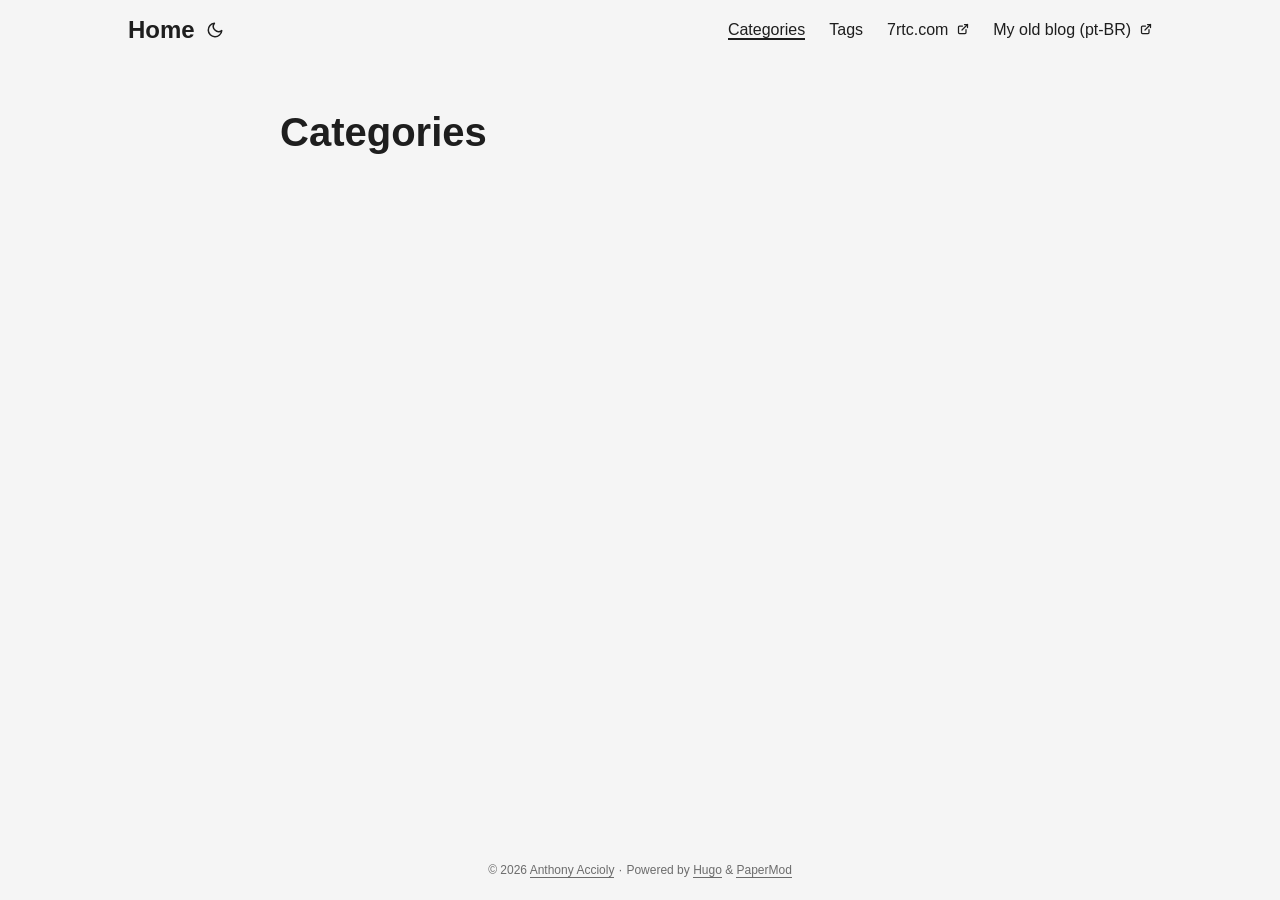
==== categories/index.html @ 90f8fe7a "deploy: 8d24cec9a6884695bc59371af4d9041fcdab61ea" ====
<!doctype html><html lang=en dir=auto data-theme=auto><head><meta charset=utf-8><meta http-equiv=X-UA-Compatible content="IE=edge"><meta name=viewport content="width=device-width,initial-scale=1,shrink-to-fit=no"><meta name=robots content="index, follow"><title>Categories | Anthony Accioly</title><meta name=keywords content><meta name=description content="My Blog"><meta name=author content="Anthony Accioly"><link rel=canonical href=https://accioly.dev/categories/><link crossorigin=anonymous href=/assets/css/stylesheet.a137d851569e928e69f4c7ee57c5cbf9d249c8b0bfe14a60709edb5da59222af.css integrity="sha256-oTfYUVaeko5p9MfuV8XL+dJJyLC/4UpgcJ7bXaWSIq8=" rel="preload stylesheet" as=style><link rel=icon href=https://accioly.dev/favicon.ico><link rel=icon type=image/png sizes=16x16 href=https://accioly.dev/favicon-16x16.png><link rel=icon type=image/png sizes=32x32 href=https://accioly.dev/favicon-32x32.png><link rel=apple-touch-icon href=https://accioly.dev/apple-touch-icon.png><link rel=mask-icon href=https://accioly.dev/safari-pinned-tab.svg><meta name=theme-color content="#2e2e33"><meta name=msapplication-TileColor content="#2e2e33"><link rel=alternate type=application/rss+xml href=https://accioly.dev/categories/index.xml title=rss><link rel=alternate hreflang=en href=https://accioly.dev/categories/><noscript><style>#theme-toggle,.top-link{display:none}</style><style>@media(prefers-color-scheme:dark){:root{--theme:rgb(29, 30, 32);--entry:rgb(46, 46, 51);--primary:rgb(218, 218, 219);--secondary:rgb(155, 156, 157);--tertiary:rgb(65, 66, 68);--content:rgb(196, 196, 197);--code-block-bg:rgb(46, 46, 51);--code-bg:rgb(55, 56, 62);--border:rgb(51, 51, 51);color-scheme:dark}.list{background:var(--theme)}.toc{background:var(--entry)}}</style></noscript><script>localStorage.getItem("pref-theme")==="dark"?document.querySelector("html").dataset.theme="dark":localStorage.getItem("pref-theme")==="light"?document.querySelector("html").dataset.theme="light":window.matchMedia("(prefers-color-scheme: dark)").matches?document.querySelector("html").dataset.theme="dark":document.querySelector("html").dataset.theme="light"</script><script async src="https://www.googletagmanager.com/gtag/js?id=G-XJ49WZ8741"></script><script>var doNotTrack=!1,dnt=navigator.doNotTrack||window.doNotTrack||navigator.msDoNotTrack,doNotTrack=dnt=="1"||dnt=="yes";if(!doNotTrack){window.dataLayer=window.dataLayer||[];function gtag(){dataLayer.push(arguments)}gtag("js",new Date),gtag("config","G-XJ49WZ8741")}</script><meta property="og:url" content="https://accioly.dev/categories/"><meta property="og:site_name" content="Anthony Accioly"><meta property="og:title" content="Categories"><meta property="og:description" content="My Blog"><meta property="og:locale" content="en"><meta property="og:type" content="website"><meta name=twitter:card content="summary"><meta name=twitter:title content="Categories"><meta name=twitter:description content="My Blog"></head><body class=list id=top><header class=header><nav class=nav><div class=logo><a href=https://accioly.dev/ accesskey=h title="Home (Alt + H)">Home</a><div class=logo-switches><button id=theme-toggle class=theme-toggle accesskey=t title="(Alt + T)" aria-label="Toggle theme">
<svg class="moon" width="24" height="18" viewBox="0 0 24 24" fill="none" stroke="currentColor" stroke-width="2" stroke-linecap="round" stroke-linejoin="round"><path d="M21 12.79A9 9 0 1111.21 3 7 7 0 0021 12.79z"/></svg>
<svg class="sun" width="24" height="18" viewBox="0 0 24 24" fill="none" stroke="currentColor" stroke-width="2" stroke-linecap="round" stroke-linejoin="round"><circle cx="12" cy="12" r="5"/><line x1="12" y1="1" x2="12" y2="3"/><line x1="12" y1="21" x2="12" y2="23"/><line x1="4.22" y1="4.22" x2="5.64" y2="5.64"/><line x1="18.36" y1="18.36" x2="19.78" y2="19.78"/><line x1="1" y1="12" x2="3" y2="12"/><line x1="21" y1="12" x2="23" y2="12"/><line x1="4.22" y1="19.78" x2="5.64" y2="18.36"/><line x1="18.36" y1="5.64" x2="19.78" y2="4.22"/></svg></button></div></div><ul id=menu class=menu><li><a href=https://accioly.dev/categories/ title=Categories><span class=active>Categories</span></a></li><li><a href=https://accioly.dev/tags/ title=Tags><span>Tags</span></a></li><li><a href=https://7rtc.com title=7rtc.com><span>7rtc.com</span>&nbsp;
<svg fill="none" shape-rendering="geometricPrecision" stroke="currentColor" stroke-linecap="round" stroke-linejoin="round" stroke-width="2.5" viewBox="0 0 24 24" height="12" width="12"><path d="M18 13v6a2 2 0 01-2 2H5a2 2 0 01-2-2V8a2 2 0 012-2h6"/><path d="M15 3h6v6"/><path d="M10 14 21 3"/></svg></a></li><li><a href=https://a.accioly.7rtc.com title="My old blog (pt-BR)"><span>My old blog (pt-BR)</span>&nbsp;
<svg fill="none" shape-rendering="geometricPrecision" stroke="currentColor" stroke-linecap="round" stroke-linejoin="round" stroke-width="2.5" viewBox="0 0 24 24" height="12" width="12"><path d="M18 13v6a2 2 0 01-2 2H5a2 2 0 01-2-2V8a2 2 0 012-2h6"/><path d="M15 3h6v6"/><path d="M10 14 21 3"/></svg></a></li></ul></nav></header><main class=main><header class=page-header><h1>Categories</h1></header><ul class=terms-tags></ul></main><footer class=footer><span>&copy; 2026 <a href=https://accioly.dev/>Anthony Accioly</a></span> ·
<span>Powered by
<a href=https://gohugo.io/ rel="noopener noreferrer" target=_blank>Hugo</a> &
<a href=https://github.com/adityatelange/hugo-PaperMod/ rel=noopener target=_blank>PaperMod</a></span></footer><a href=#top aria-label="go to top" title="Go to Top (Alt + G)" class=top-link id=top-link accesskey=g><svg viewBox="0 0 24 24" fill="none" stroke="currentColor" stroke-width="2" stroke-linecap="round" stroke-linejoin="round" class="feather feather-chevrons-up"><polyline points="17 11 12 6 7 11"/><polyline points="17 18 12 13 7 18"/></svg>
</a><script>let menu=document.getElementById("menu");if(menu){const e=localStorage.getItem("menu-scroll-position");e&&(menu.scrollLeft=parseInt(e,10)),menu.onscroll=function(){localStorage.setItem("menu-scroll-position",menu.scrollLeft)}}document.querySelectorAll('a[href^="#"]').forEach(e=>{e.addEventListener("click",function(e){e.preventDefault();var t=this.getAttribute("href").substr(1);window.matchMedia("(prefers-reduced-motion: reduce)").matches?document.querySelector(`[id='${decodeURIComponent(t)}']`).scrollIntoView():document.querySelector(`[id='${decodeURIComponent(t)}']`).scrollIntoView({behavior:"smooth"}),t==="top"?history.replaceState(null,null," "):history.pushState(null,null,`#${t}`)})})</script><script>var mybutton=document.getElementById("top-link");window.onscroll=function(){document.body.scrollTop>800||document.documentElement.scrollTop>800?(mybutton.style.visibility="visible",mybutton.style.opacity="1"):(mybutton.style.visibility="hidden",mybutton.style.opacity="0")}</script><script>document.getElementById("theme-toggle").addEventListener("click",()=>{const e=document.querySelector("html");e.dataset.theme==="dark"?(e.dataset.theme="light",localStorage.setItem("pref-theme","light")):(e.dataset.theme="dark",localStorage.setItem("pref-theme","dark"))})</script></body></html>
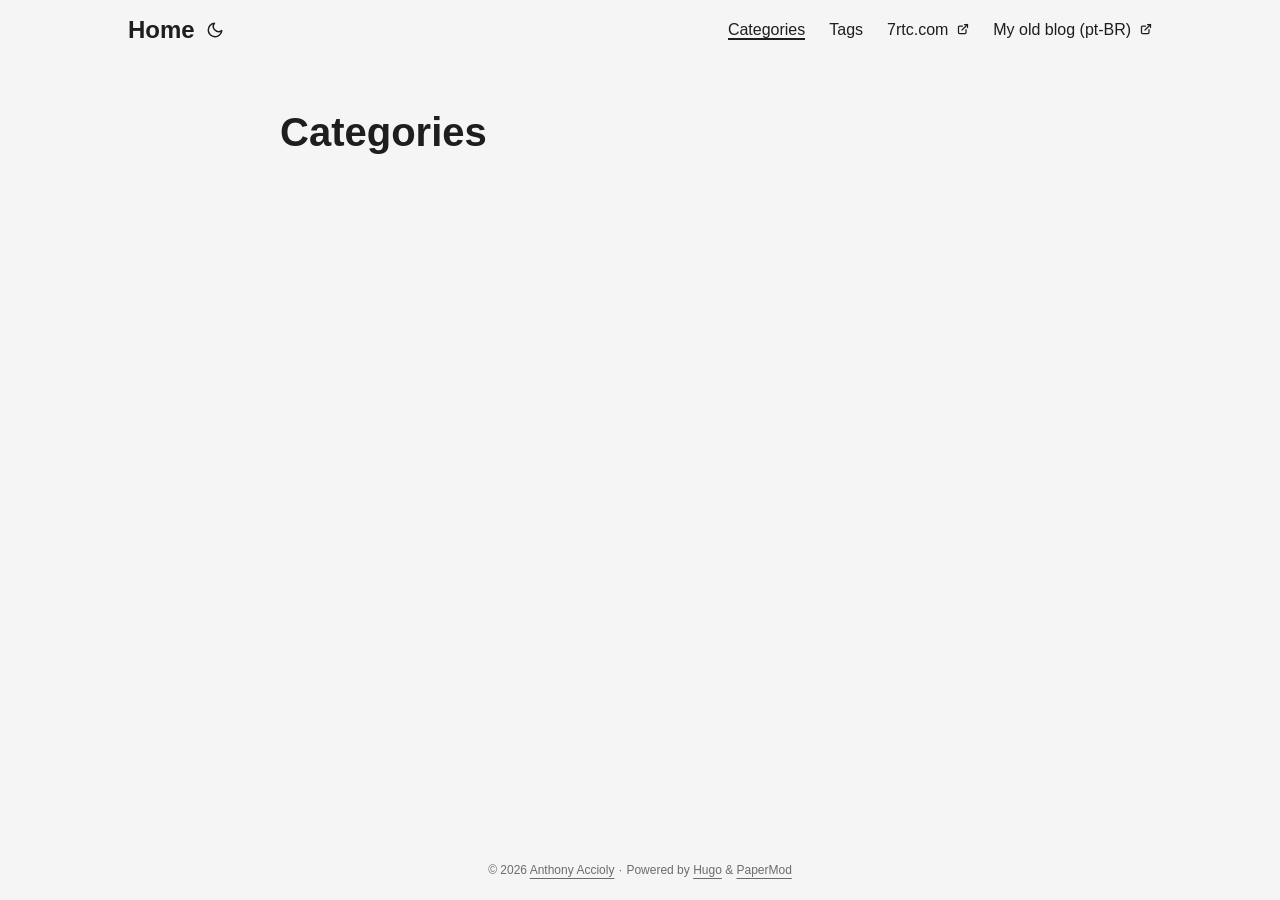
==== commit 4f295c36: "deploy: ccd7ebb529f3ea6f8dea016985a141b8d4713090" ====
--- a/categories/index.html
+++ b/categories/index.html
@@ -1,9 +1,9 @@
-<!doctype html><html lang=en dir=auto data-theme=auto><head><meta charset=utf-8><meta http-equiv=X-UA-Compatible content="IE=edge"><meta name=viewport content="width=device-width,initial-scale=1,shrink-to-fit=no"><meta name=robots content="index, follow"><title>Categories | Anthony Accioly</title><meta name=keywords content><meta name=description content="My Blog"><meta name=author content="Anthony Accioly"><link rel=canonical href=https://accioly.dev/categories/><link crossorigin=anonymous href=/assets/css/stylesheet.a137d851569e928e69f4c7ee57c5cbf9d249c8b0bfe14a60709edb5da59222af.css integrity="sha256-oTfYUVaeko5p9MfuV8XL+dJJyLC/4UpgcJ7bXaWSIq8=" rel="preload stylesheet" as=style><link rel=icon href=https://accioly.dev/favicon.ico><link rel=icon type=image/png sizes=16x16 href=https://accioly.dev/favicon-16x16.png><link rel=icon type=image/png sizes=32x32 href=https://accioly.dev/favicon-32x32.png><link rel=apple-touch-icon href=https://accioly.dev/apple-touch-icon.png><link rel=mask-icon href=https://accioly.dev/safari-pinned-tab.svg><meta name=theme-color content="#2e2e33"><meta name=msapplication-TileColor content="#2e2e33"><link rel=alternate type=application/rss+xml href=https://accioly.dev/categories/index.xml title=rss><link rel=alternate hreflang=en href=https://accioly.dev/categories/><noscript><style>#theme-toggle,.top-link{display:none}</style><style>@media(prefers-color-scheme:dark){:root{--theme:rgb(29, 30, 32);--entry:rgb(46, 46, 51);--primary:rgb(218, 218, 219);--secondary:rgb(155, 156, 157);--tertiary:rgb(65, 66, 68);--content:rgb(196, 196, 197);--code-block-bg:rgb(46, 46, 51);--code-bg:rgb(55, 56, 62);--border:rgb(51, 51, 51);color-scheme:dark}.list{background:var(--theme)}.toc{background:var(--entry)}}</style></noscript><script>localStorage.getItem("pref-theme")==="dark"?document.querySelector("html").dataset.theme="dark":localStorage.getItem("pref-theme")==="light"?document.querySelector("html").dataset.theme="light":window.matchMedia("(prefers-color-scheme: dark)").matches?document.querySelector("html").dataset.theme="dark":document.querySelector("html").dataset.theme="light"</script><script async src="https://www.googletagmanager.com/gtag/js?id=G-XJ49WZ8741"></script><script>var doNotTrack=!1,dnt=navigator.doNotTrack||window.doNotTrack||navigator.msDoNotTrack,doNotTrack=dnt=="1"||dnt=="yes";if(!doNotTrack){window.dataLayer=window.dataLayer||[];function gtag(){dataLayer.push(arguments)}gtag("js",new Date),gtag("config","G-XJ49WZ8741")}</script><meta property="og:url" content="https://accioly.dev/categories/"><meta property="og:site_name" content="Anthony Accioly"><meta property="og:title" content="Categories"><meta property="og:description" content="My Blog"><meta property="og:locale" content="en"><meta property="og:type" content="website"><meta name=twitter:card content="summary"><meta name=twitter:title content="Categories"><meta name=twitter:description content="My Blog"></head><body class=list id=top><header class=header><nav class=nav><div class=logo><a href=https://accioly.dev/ accesskey=h title="Home (Alt + H)">Home</a><div class=logo-switches><button id=theme-toggle class=theme-toggle accesskey=t title="(Alt + T)" aria-label="Toggle theme">
+<!doctype html><html lang=en dir=auto data-theme=auto><head><meta charset=utf-8><meta http-equiv=X-UA-Compatible content="IE=edge"><meta name=viewport content="width=device-width,initial-scale=1,shrink-to-fit=no"><meta name=robots content="index, follow"><title>Categories | Anthony Accioly</title><meta name=keywords content><meta name=description content="My Blog"><meta name=author content="Anthony Accioly"><link rel=canonical href=https://accioly.dev/categories/><link crossorigin=anonymous href=/assets/css/stylesheet.0e9ba67070af9c0533f13670af03b1386e6031abd681ce072f9c31950c4023d9.css integrity="sha256-DpumcHCvnAUz8TZwrwOxOG5gMavWgc4HL5wxlQxAI9k=" rel="preload stylesheet" as=style><link rel=icon href=https://accioly.dev/favicon.ico><link rel=icon type=image/png sizes=16x16 href=https://accioly.dev/favicon-16x16.png><link rel=icon type=image/png sizes=32x32 href=https://accioly.dev/favicon-32x32.png><link rel=apple-touch-icon href=https://accioly.dev/apple-touch-icon.png><link rel=mask-icon href=https://accioly.dev/safari-pinned-tab.svg><meta name=theme-color content="#2e2e33"><meta name=msapplication-TileColor content="#2e2e33"><link rel=alternate type=application/rss+xml href=https://accioly.dev/categories/index.xml title=rss><link rel=alternate hreflang=en href=https://accioly.dev/categories/><noscript><style>#theme-toggle,.top-link{display:none}</style><style>@media(prefers-color-scheme:dark){:root{--theme:rgb(29, 30, 32);--entry:rgb(46, 46, 51);--primary:rgb(218, 218, 219);--secondary:rgb(155, 156, 157);--tertiary:rgb(65, 66, 68);--content:rgb(196, 196, 197);--code-block-bg:rgb(46, 46, 51);--code-bg:rgb(55, 56, 62);--border:rgb(51, 51, 51);color-scheme:dark}.list{background:var(--theme)}.toc{background:var(--entry)}}</style></noscript><script>localStorage.getItem("pref-theme")==="dark"?document.querySelector("html").dataset.theme="dark":localStorage.getItem("pref-theme")==="light"?document.querySelector("html").dataset.theme="light":window.matchMedia("(prefers-color-scheme: dark)").matches?document.querySelector("html").dataset.theme="dark":document.querySelector("html").dataset.theme="light"</script><script async src="https://www.googletagmanager.com/gtag/js?id=G-XJ49WZ8741"></script><script>var doNotTrack=!1,dnt=navigator.doNotTrack||window.doNotTrack||navigator.msDoNotTrack,doNotTrack=dnt=="1"||dnt=="yes";if(!doNotTrack){window.dataLayer=window.dataLayer||[];function gtag(){dataLayer.push(arguments)}gtag("js",new Date),gtag("config","G-XJ49WZ8741")}</script><meta property="og:url" content="https://accioly.dev/categories/"><meta property="og:site_name" content="Anthony Accioly"><meta property="og:title" content="Categories"><meta property="og:description" content="My Blog"><meta property="og:locale" content="en"><meta property="og:type" content="website"><meta name=twitter:card content="summary"><meta name=twitter:title content="Categories"><meta name=twitter:description content="My Blog"></head><body class=list id=top><header class=header><nav class=header-nav><div class=logo><a href=https://accioly.dev/ accesskey=h title="Home (Alt + H)">Home</a><div class=logo-switches><button id=theme-toggle class=theme-toggle accesskey=t title="(Alt + T)" aria-label="Toggle theme">
 <svg class="moon" width="24" height="18" viewBox="0 0 24 24" fill="none" stroke="currentColor" stroke-width="2" stroke-linecap="round" stroke-linejoin="round"><path d="M21 12.79A9 9 0 1111.21 3 7 7 0 0021 12.79z"/></svg>
 <svg class="sun" width="24" height="18" viewBox="0 0 24 24" fill="none" stroke="currentColor" stroke-width="2" stroke-linecap="round" stroke-linejoin="round"><circle cx="12" cy="12" r="5"/><line x1="12" y1="1" x2="12" y2="3"/><line x1="12" y1="21" x2="12" y2="23"/><line x1="4.22" y1="4.22" x2="5.64" y2="5.64"/><line x1="18.36" y1="18.36" x2="19.78" y2="19.78"/><line x1="1" y1="12" x2="3" y2="12"/><line x1="21" y1="12" x2="23" y2="12"/><line x1="4.22" y1="19.78" x2="5.64" y2="18.36"/><line x1="18.36" y1="5.64" x2="19.78" y2="4.22"/></svg></button></div></div><ul id=menu class=menu><li><a href=https://accioly.dev/categories/ title=Categories><span class=active>Categories</span></a></li><li><a href=https://accioly.dev/tags/ title=Tags><span>Tags</span></a></li><li><a href=https://7rtc.com title=7rtc.com><span>7rtc.com</span>&nbsp;
 <svg fill="none" shape-rendering="geometricPrecision" stroke="currentColor" stroke-linecap="round" stroke-linejoin="round" stroke-width="2.5" viewBox="0 0 24 24" height="12" width="12"><path d="M18 13v6a2 2 0 01-2 2H5a2 2 0 01-2-2V8a2 2 0 012-2h6"/><path d="M15 3h6v6"/><path d="M10 14 21 3"/></svg></a></li><li><a href=https://a.accioly.7rtc.com title="My old blog (pt-BR)"><span>My old blog (pt-BR)</span>&nbsp;
 <svg fill="none" shape-rendering="geometricPrecision" stroke="currentColor" stroke-linecap="round" stroke-linejoin="round" stroke-width="2.5" viewBox="0 0 24 24" height="12" width="12"><path d="M18 13v6a2 2 0 01-2 2H5a2 2 0 01-2-2V8a2 2 0 012-2h6"/><path d="M15 3h6v6"/><path d="M10 14 21 3"/></svg></a></li></ul></nav></header><main class=main><header class=page-header><h1>Categories</h1></header><ul class=terms-tags></ul></main><footer class=footer><span>&copy; 2026 <a href=https://accioly.dev/>Anthony Accioly</a></span> ·
 <span>Powered by
 <a href=https://gohugo.io/ rel="noopener noreferrer" target=_blank>Hugo</a> &
-<a href=https://github.com/adityatelange/hugo-PaperMod/ rel=noopener target=_blank>PaperMod</a></span></footer><a href=#top aria-label="go to top" title="Go to Top (Alt + G)" class=top-link id=top-link accesskey=g><svg viewBox="0 0 24 24" fill="none" stroke="currentColor" stroke-width="2" stroke-linecap="round" stroke-linejoin="round" class="feather feather-chevrons-up"><polyline points="17 11 12 6 7 11"/><polyline points="17 18 12 13 7 18"/></svg>
-</a><script>let menu=document.getElementById("menu");if(menu){const e=localStorage.getItem("menu-scroll-position");e&&(menu.scrollLeft=parseInt(e,10)),menu.onscroll=function(){localStorage.setItem("menu-scroll-position",menu.scrollLeft)}}document.querySelectorAll('a[href^="#"]').forEach(e=>{e.addEventListener("click",function(e){e.preventDefault();var t=this.getAttribute("href").substr(1);window.matchMedia("(prefers-reduced-motion: reduce)").matches?document.querySelector(`[id='${decodeURIComponent(t)}']`).scrollIntoView():document.querySelector(`[id='${decodeURIComponent(t)}']`).scrollIntoView({behavior:"smooth"}),t==="top"?history.replaceState(null,null," "):history.pushState(null,null,`#${t}`)})})</script><script>var mybutton=document.getElementById("top-link");window.onscroll=function(){document.body.scrollTop>800||document.documentElement.scrollTop>800?(mybutton.style.visibility="visible",mybutton.style.opacity="1"):(mybutton.style.visibility="hidden",mybutton.style.opacity="0")}</script><script>document.getElementById("theme-toggle").addEventListener("click",()=>{const e=document.querySelector("html");e.dataset.theme==="dark"?(e.dataset.theme="light",localStorage.setItem("pref-theme","light")):(e.dataset.theme="dark",localStorage.setItem("pref-theme","dark"))})</script></body></html>+<a href=https://github.com/adityatelange/hugo-PaperMod/ rel=noopener target=_blank>PaperMod</a></span></footer><a href=#top id=top-link class="top-link hidden" aria-label="go to top" title="Go to Top (Alt + G)" accesskey=g><svg viewBox="0 0 24 24" fill="none" stroke="currentColor" stroke-width="2" stroke-linecap="round" stroke-linejoin="round" class="feather feather-chevrons-up"><polyline points="17 11 12 6 7 11"/><polyline points="17 18 12 13 7 18"/></svg>
+</a><script>let menu=document.getElementById("menu");if(menu){const e=localStorage.getItem("menu-scroll-position");e&&(menu.scrollLeft=parseInt(e,10)),menu.onscroll=function(){localStorage.setItem("menu-scroll-position",menu.scrollLeft)}}document.querySelectorAll('a[href^="#"]').forEach(e=>{e.addEventListener("click",function(e){e.preventDefault();var t=this.getAttribute("href").substr(1);window.matchMedia("(prefers-reduced-motion: reduce)").matches?document.querySelector(`[id='${decodeURIComponent(t)}']`).scrollIntoView():document.querySelector(`[id='${decodeURIComponent(t)}']`).scrollIntoView({behavior:"smooth"}),t==="top"?history.replaceState(null,null," "):history.pushState(null,null,`#${t}`)})})</script><script>var toplink=document.getElementById("top-link");window.onscroll=function(){const e=window.innerHeight;document.body.scrollTop>e||document.documentElement.scrollTop>e?toplink.classList.remove("hidden"):toplink.classList.add("hidden")}</script><script>document.getElementById("theme-toggle").addEventListener("click",()=>{const e=document.querySelector("html");e.dataset.theme==="dark"?(e.dataset.theme="light",localStorage.setItem("pref-theme","light")):(e.dataset.theme="dark",localStorage.setItem("pref-theme","dark"))})</script></body></html>
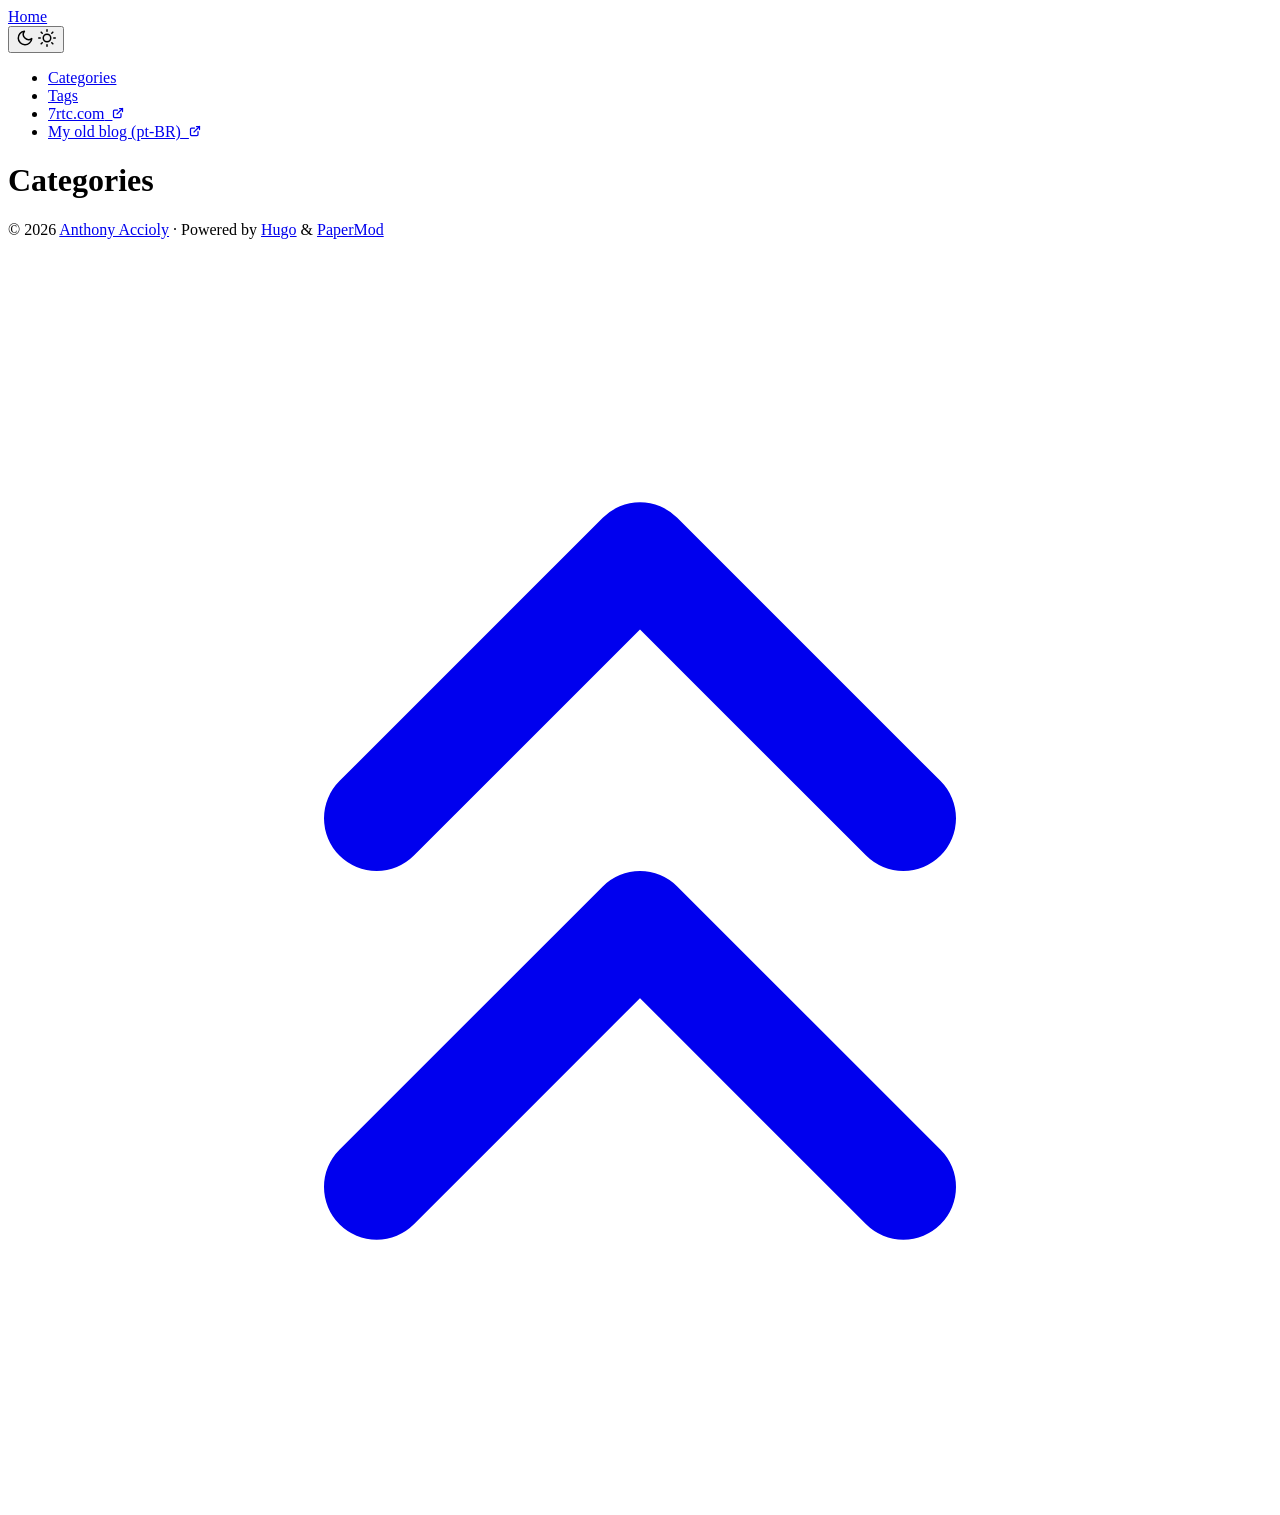
==== commit ba40249d: "deploy: b03c1b23be5c28a01420adb79000efb0f0629105" ====
--- a/categories/index.html
+++ b/categories/index.html
@@ -1,6 +1,6 @@
-<!doctype html><html lang=en dir=auto data-theme=auto><head><meta charset=utf-8><meta http-equiv=X-UA-Compatible content="IE=edge"><meta name=viewport content="width=device-width,initial-scale=1,shrink-to-fit=no"><meta name=robots content="index, follow"><title>Categories | Anthony Accioly</title><meta name=keywords content><meta name=description content="My Blog"><meta name=author content="Anthony Accioly"><link rel=canonical href=https://accioly.dev/categories/><link crossorigin=anonymous href=/assets/css/stylesheet.0e9ba67070af9c0533f13670af03b1386e6031abd681ce072f9c31950c4023d9.css integrity="sha256-DpumcHCvnAUz8TZwrwOxOG5gMavWgc4HL5wxlQxAI9k=" rel="preload stylesheet" as=style><link rel=icon href=https://accioly.dev/favicon.ico><link rel=icon type=image/png sizes=16x16 href=https://accioly.dev/favicon-16x16.png><link rel=icon type=image/png sizes=32x32 href=https://accioly.dev/favicon-32x32.png><link rel=apple-touch-icon href=https://accioly.dev/apple-touch-icon.png><link rel=mask-icon href=https://accioly.dev/safari-pinned-tab.svg><meta name=theme-color content="#2e2e33"><meta name=msapplication-TileColor content="#2e2e33"><link rel=alternate type=application/rss+xml href=https://accioly.dev/categories/index.xml title=rss><link rel=alternate hreflang=en href=https://accioly.dev/categories/><noscript><style>#theme-toggle,.top-link{display:none}</style><style>@media(prefers-color-scheme:dark){:root{--theme:rgb(29, 30, 32);--entry:rgb(46, 46, 51);--primary:rgb(218, 218, 219);--secondary:rgb(155, 156, 157);--tertiary:rgb(65, 66, 68);--content:rgb(196, 196, 197);--code-block-bg:rgb(46, 46, 51);--code-bg:rgb(55, 56, 62);--border:rgb(51, 51, 51);color-scheme:dark}.list{background:var(--theme)}.toc{background:var(--entry)}}</style></noscript><script>localStorage.getItem("pref-theme")==="dark"?document.querySelector("html").dataset.theme="dark":localStorage.getItem("pref-theme")==="light"?document.querySelector("html").dataset.theme="light":window.matchMedia("(prefers-color-scheme: dark)").matches?document.querySelector("html").dataset.theme="dark":document.querySelector("html").dataset.theme="light"</script><script async src="https://www.googletagmanager.com/gtag/js?id=G-XJ49WZ8741"></script><script>var doNotTrack=!1,dnt=navigator.doNotTrack||window.doNotTrack||navigator.msDoNotTrack,doNotTrack=dnt=="1"||dnt=="yes";if(!doNotTrack){window.dataLayer=window.dataLayer||[];function gtag(){dataLayer.push(arguments)}gtag("js",new Date),gtag("config","G-XJ49WZ8741")}</script><meta property="og:url" content="https://accioly.dev/categories/"><meta property="og:site_name" content="Anthony Accioly"><meta property="og:title" content="Categories"><meta property="og:description" content="My Blog"><meta property="og:locale" content="en"><meta property="og:type" content="website"><meta name=twitter:card content="summary"><meta name=twitter:title content="Categories"><meta name=twitter:description content="My Blog"></head><body class=list id=top><header class=header><nav class=header-nav><div class=logo><a href=https://accioly.dev/ accesskey=h title="Home (Alt + H)">Home</a><div class=logo-switches><button id=theme-toggle class=theme-toggle accesskey=t title="(Alt + T)" aria-label="Toggle theme">
-<svg class="moon" width="24" height="18" viewBox="0 0 24 24" fill="none" stroke="currentColor" stroke-width="2" stroke-linecap="round" stroke-linejoin="round"><path d="M21 12.79A9 9 0 1111.21 3 7 7 0 0021 12.79z"/></svg>
-<svg class="sun" width="24" height="18" viewBox="0 0 24 24" fill="none" stroke="currentColor" stroke-width="2" stroke-linecap="round" stroke-linejoin="round"><circle cx="12" cy="12" r="5"/><line x1="12" y1="1" x2="12" y2="3"/><line x1="12" y1="21" x2="12" y2="23"/><line x1="4.22" y1="4.22" x2="5.64" y2="5.64"/><line x1="18.36" y1="18.36" x2="19.78" y2="19.78"/><line x1="1" y1="12" x2="3" y2="12"/><line x1="21" y1="12" x2="23" y2="12"/><line x1="4.22" y1="19.78" x2="5.64" y2="18.36"/><line x1="18.36" y1="5.64" x2="19.78" y2="4.22"/></svg></button></div></div><ul id=menu class=menu><li><a href=https://accioly.dev/categories/ title=Categories><span class=active>Categories</span></a></li><li><a href=https://accioly.dev/tags/ title=Tags><span>Tags</span></a></li><li><a href=https://7rtc.com title=7rtc.com><span>7rtc.com</span>&nbsp;
+<!doctype html><html lang=en dir=auto data-theme=auto><head><meta charset=utf-8><meta http-equiv=X-UA-Compatible content="IE=edge"><meta name=viewport content="width=device-width,initial-scale=1,shrink-to-fit=no"><meta name=robots content="index, follow"><title>Categories | Anthony Accioly</title><meta name=keywords content><meta name=description content="My Blog"><meta name=author content="Anthony Accioly"><link rel=canonical href=https://accioly.dev/categories/><link crossorigin=anonymous href=/assets/css/stylesheet.47e51c7d8489b002361bac156ce9a0a8776d08c5462c2cee95801efafdd90d35.css integrity="sha256-R+UcfYSJsAI2G6wVbOmgqHdtCMVGLCzulYAe+v3ZDTU=" rel="preload stylesheet" as=style><link rel=icon href=https://accioly.dev/favicon.ico><link rel=icon type=image/png sizes=16x16 href=https://accioly.dev/favicon-16x16.png><link rel=icon type=image/png sizes=32x32 href=https://accioly.dev/favicon-32x32.png><link rel=apple-touch-icon href=https://accioly.dev/apple-touch-icon.png><link rel=mask-icon href=https://accioly.dev/safari-pinned-tab.svg><meta name=theme-color content="#2e2e33"><meta name=msapplication-TileColor content="#2e2e33"><link rel=alternate type=application/rss+xml href=https://accioly.dev/categories/index.xml title=rss><link rel=alternate hreflang=en href=https://accioly.dev/categories/><noscript><style>#theme-toggle,.top-link{display:none}</style><style>@media(prefers-color-scheme:dark){:root{--theme:rgb(29, 30, 32);--entry:rgb(46, 46, 51);--primary:rgb(218, 218, 219);--secondary:rgb(155, 156, 157);--tertiary:rgb(65, 66, 68);--content:rgb(196, 196, 197);--code-block-bg:rgb(46, 46, 51);--code-bg:rgb(55, 56, 62);--border:rgb(51, 51, 51);color-scheme:dark}.list{background:var(--theme)}.toc{background:var(--entry)}}</style></noscript><script>localStorage.getItem("pref-theme")==="dark"?document.querySelector("html").dataset.theme="dark":localStorage.getItem("pref-theme")==="light"?document.querySelector("html").dataset.theme="light":window.matchMedia("(prefers-color-scheme: dark)").matches?document.querySelector("html").dataset.theme="dark":document.querySelector("html").dataset.theme="light"</script><script async src="https://www.googletagmanager.com/gtag/js?id=G-XJ49WZ8741"></script><script>var doNotTrack=!1,dnt=navigator.doNotTrack||window.doNotTrack||navigator.msDoNotTrack,doNotTrack=dnt=="1"||dnt=="yes";if(!doNotTrack){window.dataLayer=window.dataLayer||[];function gtag(){dataLayer.push(arguments)}gtag("js",new Date),gtag("config","G-XJ49WZ8741")}</script><meta property="og:url" content="https://accioly.dev/categories/"><meta property="og:site_name" content="Anthony Accioly"><meta property="og:title" content="Categories"><meta property="og:description" content="My Blog"><meta property="og:locale" content="en"><meta property="og:type" content="website"><meta name=twitter:card content="summary"><meta name=twitter:title content="Categories"><meta name=twitter:description content="My Blog"></head><body class=list id=top><header class=header><nav class=header-nav><div class=logo><a href=https://accioly.dev/ accesskey=h title="Home (Alt + H)">Home</a><div class=logo-switches><button id=theme-toggle class=theme-toggle accesskey=t title="(Alt + T)" aria-label="Toggle theme">
+<svg class="moon" width="18" height="18" viewBox="0 0 24 24" fill="none" stroke="currentColor" stroke-width="2" stroke-linecap="round" stroke-linejoin="round"><path d="M21 12.79A9 9 0 1111.21 3 7 7 0 0021 12.79z"/></svg>
+<svg class="sun" width="18" height="18" viewBox="0 0 24 24" fill="none" stroke="currentColor" stroke-width="2" stroke-linecap="round" stroke-linejoin="round"><circle cx="12" cy="12" r="5"/><line x1="12" y1="1" x2="12" y2="3"/><line x1="12" y1="21" x2="12" y2="23"/><line x1="4.22" y1="4.22" x2="5.64" y2="5.64"/><line x1="18.36" y1="18.36" x2="19.78" y2="19.78"/><line x1="1" y1="12" x2="3" y2="12"/><line x1="21" y1="12" x2="23" y2="12"/><line x1="4.22" y1="19.78" x2="5.64" y2="18.36"/><line x1="18.36" y1="5.64" x2="19.78" y2="4.22"/></svg></button></div></div><ul id=menu class=menu><li><a href=https://accioly.dev/categories/ title=Categories><span class=active>Categories</span></a></li><li><a href=https://accioly.dev/tags/ title=Tags><span>Tags</span></a></li><li><a href=https://7rtc.com title=7rtc.com><span>7rtc.com</span>&nbsp;
 <svg fill="none" shape-rendering="geometricPrecision" stroke="currentColor" stroke-linecap="round" stroke-linejoin="round" stroke-width="2.5" viewBox="0 0 24 24" height="12" width="12"><path d="M18 13v6a2 2 0 01-2 2H5a2 2 0 01-2-2V8a2 2 0 012-2h6"/><path d="M15 3h6v6"/><path d="M10 14 21 3"/></svg></a></li><li><a href=https://a.accioly.7rtc.com title="My old blog (pt-BR)"><span>My old blog (pt-BR)</span>&nbsp;
 <svg fill="none" shape-rendering="geometricPrecision" stroke="currentColor" stroke-linecap="round" stroke-linejoin="round" stroke-width="2.5" viewBox="0 0 24 24" height="12" width="12"><path d="M18 13v6a2 2 0 01-2 2H5a2 2 0 01-2-2V8a2 2 0 012-2h6"/><path d="M15 3h6v6"/><path d="M10 14 21 3"/></svg></a></li></ul></nav></header><main class=main><header class=page-header><h1>Categories</h1></header><ul class=terms-tags></ul></main><footer class=footer><span>&copy; 2026 <a href=https://accioly.dev/>Anthony Accioly</a></span> ·
 <span>Powered by
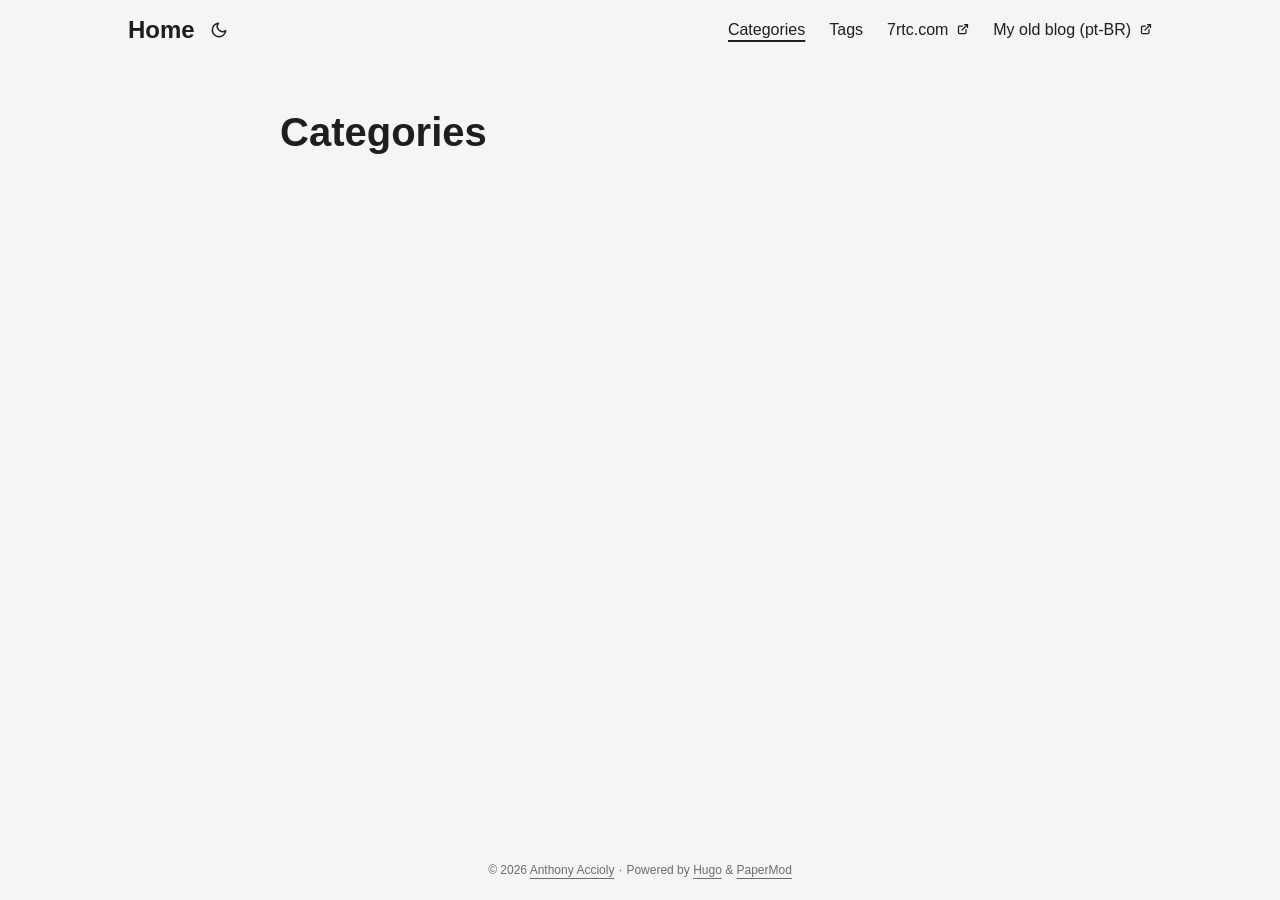
==== commit 63f2090c: "deploy: 7ea4d13fce255810ee573b70fee576191b1416c0" ====
--- a/categories/index.html
+++ b/categories/index.html
@@ -1,4 +1,4 @@
-<!doctype html><html lang=en dir=auto data-theme=auto><head><meta charset=utf-8><meta http-equiv=X-UA-Compatible content="IE=edge"><meta name=viewport content="width=device-width,initial-scale=1,shrink-to-fit=no"><meta name=robots content="index, follow"><title>Categories | Anthony Accioly</title><meta name=keywords content><meta name=description content="My Blog"><meta name=author content="Anthony Accioly"><link rel=canonical href=https://accioly.dev/categories/><link crossorigin=anonymous href=/assets/css/stylesheet.47e51c7d8489b002361bac156ce9a0a8776d08c5462c2cee95801efafdd90d35.css integrity="sha256-R+UcfYSJsAI2G6wVbOmgqHdtCMVGLCzulYAe+v3ZDTU=" rel="preload stylesheet" as=style><link rel=icon href=https://accioly.dev/favicon.ico><link rel=icon type=image/png sizes=16x16 href=https://accioly.dev/favicon-16x16.png><link rel=icon type=image/png sizes=32x32 href=https://accioly.dev/favicon-32x32.png><link rel=apple-touch-icon href=https://accioly.dev/apple-touch-icon.png><link rel=mask-icon href=https://accioly.dev/safari-pinned-tab.svg><meta name=theme-color content="#2e2e33"><meta name=msapplication-TileColor content="#2e2e33"><link rel=alternate type=application/rss+xml href=https://accioly.dev/categories/index.xml title=rss><link rel=alternate hreflang=en href=https://accioly.dev/categories/><noscript><style>#theme-toggle,.top-link{display:none}</style><style>@media(prefers-color-scheme:dark){:root{--theme:rgb(29, 30, 32);--entry:rgb(46, 46, 51);--primary:rgb(218, 218, 219);--secondary:rgb(155, 156, 157);--tertiary:rgb(65, 66, 68);--content:rgb(196, 196, 197);--code-block-bg:rgb(46, 46, 51);--code-bg:rgb(55, 56, 62);--border:rgb(51, 51, 51);color-scheme:dark}.list{background:var(--theme)}.toc{background:var(--entry)}}</style></noscript><script>localStorage.getItem("pref-theme")==="dark"?document.querySelector("html").dataset.theme="dark":localStorage.getItem("pref-theme")==="light"?document.querySelector("html").dataset.theme="light":window.matchMedia("(prefers-color-scheme: dark)").matches?document.querySelector("html").dataset.theme="dark":document.querySelector("html").dataset.theme="light"</script><script async src="https://www.googletagmanager.com/gtag/js?id=G-XJ49WZ8741"></script><script>var doNotTrack=!1,dnt=navigator.doNotTrack||window.doNotTrack||navigator.msDoNotTrack,doNotTrack=dnt=="1"||dnt=="yes";if(!doNotTrack){window.dataLayer=window.dataLayer||[];function gtag(){dataLayer.push(arguments)}gtag("js",new Date),gtag("config","G-XJ49WZ8741")}</script><meta property="og:url" content="https://accioly.dev/categories/"><meta property="og:site_name" content="Anthony Accioly"><meta property="og:title" content="Categories"><meta property="og:description" content="My Blog"><meta property="og:locale" content="en"><meta property="og:type" content="website"><meta name=twitter:card content="summary"><meta name=twitter:title content="Categories"><meta name=twitter:description content="My Blog"></head><body class=list id=top><header class=header><nav class=header-nav><div class=logo><a href=https://accioly.dev/ accesskey=h title="Home (Alt + H)">Home</a><div class=logo-switches><button id=theme-toggle class=theme-toggle accesskey=t title="(Alt + T)" aria-label="Toggle theme">
+<!doctype html><html lang=en dir=auto data-theme=auto><head><meta charset=utf-8><meta http-equiv=X-UA-Compatible content="IE=edge"><meta name=viewport content="width=device-width,initial-scale=1,shrink-to-fit=no"><meta name=robots content="index, follow"><title>Categories | Anthony Accioly</title><meta name=keywords content><meta name=description content="My Blog"><meta name=author content="Anthony Accioly"><link rel=canonical href=https://accioly.dev/categories/><link crossorigin=anonymous href=/assets/css/stylesheet.34d91883bcea6e759c2d3a842c5975efd544bfec7ea2927692a4497df4c731c0.css integrity="sha256-NNkYg7zqbnWcLTqELFl179VEv+x+opJ2kqRJffTHMcA=" rel="preload stylesheet" as=style><link rel=icon href=https://accioly.dev/favicon.ico><link rel=icon type=image/png sizes=16x16 href=https://accioly.dev/favicon-16x16.png><link rel=icon type=image/png sizes=32x32 href=https://accioly.dev/favicon-32x32.png><link rel=apple-touch-icon href=https://accioly.dev/apple-touch-icon.png><link rel=mask-icon href=https://accioly.dev/safari-pinned-tab.svg><meta name=theme-color content="#2e2e33"><meta name=msapplication-TileColor content="#2e2e33"><link rel=alternate type=application/rss+xml href=https://accioly.dev/categories/index.xml title=rss><link rel=alternate hreflang=en href=https://accioly.dev/categories/><noscript><style>#theme-toggle,.top-link{display:none}</style><style>@media(prefers-color-scheme:dark){:root{--theme:rgb(29, 30, 32);--entry:rgb(46, 46, 51);--primary:rgb(218, 218, 219);--secondary:rgb(155, 156, 157);--tertiary:rgb(65, 66, 68);--content:rgb(196, 196, 197);--code-block-bg:rgb(46, 46, 51);--code-bg:rgb(55, 56, 62);--border:rgb(51, 51, 51);color-scheme:dark}.list{background:var(--theme)}.toc{background:var(--entry)}}</style></noscript><script>localStorage.getItem("pref-theme")==="dark"?document.querySelector("html").dataset.theme="dark":localStorage.getItem("pref-theme")==="light"?document.querySelector("html").dataset.theme="light":window.matchMedia("(prefers-color-scheme: dark)").matches?document.querySelector("html").dataset.theme="dark":document.querySelector("html").dataset.theme="light"</script><script async src="https://www.googletagmanager.com/gtag/js?id=G-XJ49WZ8741"></script><script>var doNotTrack=!1,dnt=navigator.doNotTrack||window.doNotTrack||navigator.msDoNotTrack,doNotTrack=dnt=="1"||dnt=="yes";if(!doNotTrack){window.dataLayer=window.dataLayer||[];function gtag(){dataLayer.push(arguments)}gtag("js",new Date),gtag("config","G-XJ49WZ8741")}</script><meta property="og:url" content="https://accioly.dev/categories/"><meta property="og:site_name" content="Anthony Accioly"><meta property="og:title" content="Categories"><meta property="og:description" content="My Blog"><meta property="og:locale" content="en"><meta property="og:type" content="website"><meta name=twitter:card content="summary"><meta name=twitter:title content="Categories"><meta name=twitter:description content="My Blog"></head><body class=list id=top><header class=header><nav class=header-nav><div class=logo><a href=https://accioly.dev/ accesskey=h title="Home (Alt + H)">Home</a><div class=logo-switches><button id=theme-toggle class=theme-toggle accesskey=t title="(Alt + T)" aria-label="Toggle theme">
 <svg class="moon" width="18" height="18" viewBox="0 0 24 24" fill="none" stroke="currentColor" stroke-width="2" stroke-linecap="round" stroke-linejoin="round"><path d="M21 12.79A9 9 0 1111.21 3 7 7 0 0021 12.79z"/></svg>
 <svg class="sun" width="18" height="18" viewBox="0 0 24 24" fill="none" stroke="currentColor" stroke-width="2" stroke-linecap="round" stroke-linejoin="round"><circle cx="12" cy="12" r="5"/><line x1="12" y1="1" x2="12" y2="3"/><line x1="12" y1="21" x2="12" y2="23"/><line x1="4.22" y1="4.22" x2="5.64" y2="5.64"/><line x1="18.36" y1="18.36" x2="19.78" y2="19.78"/><line x1="1" y1="12" x2="3" y2="12"/><line x1="21" y1="12" x2="23" y2="12"/><line x1="4.22" y1="19.78" x2="5.64" y2="18.36"/><line x1="18.36" y1="5.64" x2="19.78" y2="4.22"/></svg></button></div></div><ul id=menu class=menu><li><a href=https://accioly.dev/categories/ title=Categories><span class=active>Categories</span></a></li><li><a href=https://accioly.dev/tags/ title=Tags><span>Tags</span></a></li><li><a href=https://7rtc.com title=7rtc.com><span>7rtc.com</span>&nbsp;
 <svg fill="none" shape-rendering="geometricPrecision" stroke="currentColor" stroke-linecap="round" stroke-linejoin="round" stroke-width="2.5" viewBox="0 0 24 24" height="12" width="12"><path d="M18 13v6a2 2 0 01-2 2H5a2 2 0 01-2-2V8a2 2 0 012-2h6"/><path d="M15 3h6v6"/><path d="M10 14 21 3"/></svg></a></li><li><a href=https://a.accioly.7rtc.com title="My old blog (pt-BR)"><span>My old blog (pt-BR)</span>&nbsp;
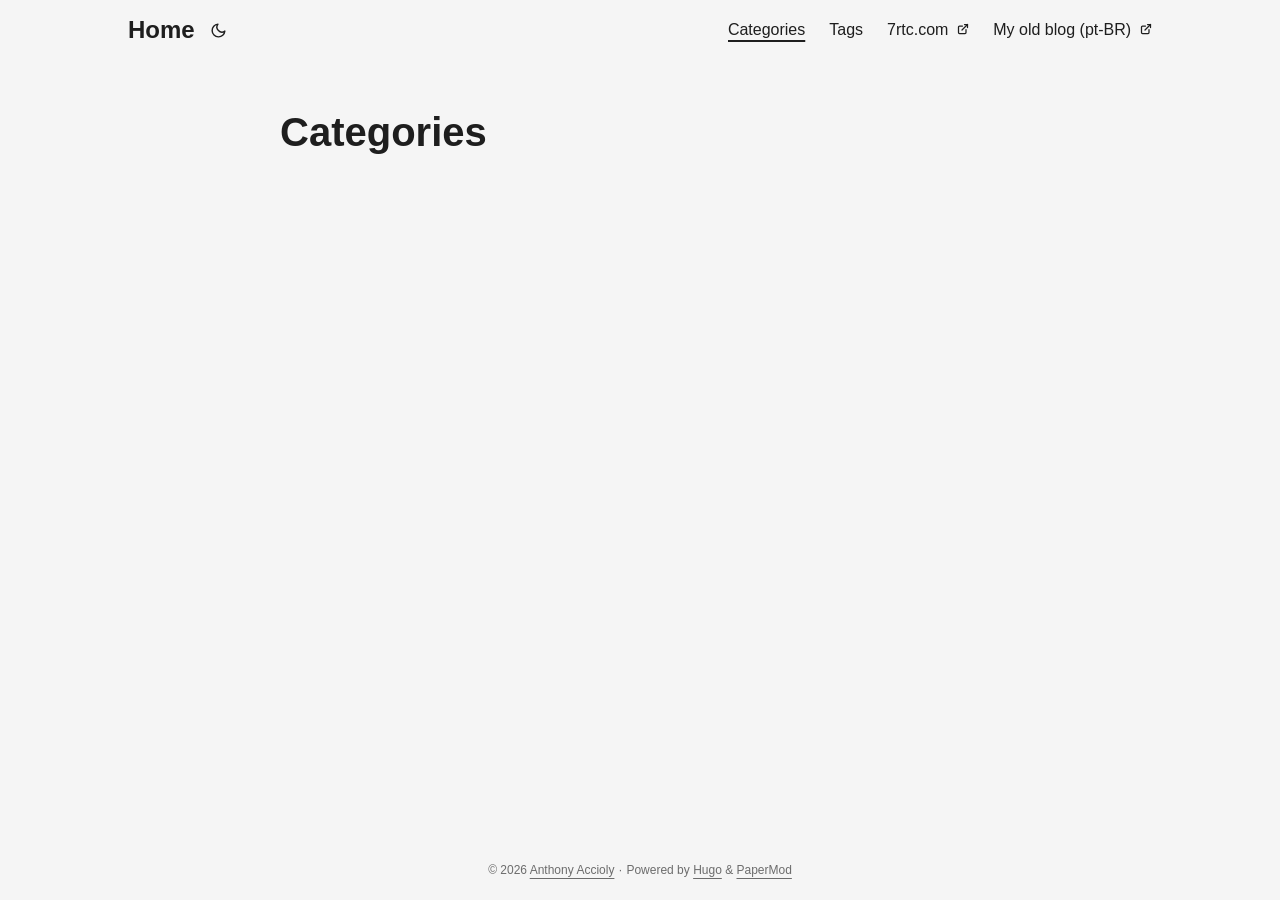
==== commit aac97d65: "deploy: 8b29856aa35b19e3d0b8bf607814b6ea7186e1ff" ====
--- a/categories/index.html
+++ b/categories/index.html
@@ -1,9 +1,9 @@
-<!doctype html><html lang=en dir=auto data-theme=auto><head><meta charset=utf-8><meta http-equiv=X-UA-Compatible content="IE=edge"><meta name=viewport content="width=device-width,initial-scale=1,shrink-to-fit=no"><meta name=robots content="index, follow"><title>Categories | Anthony Accioly</title><meta name=keywords content><meta name=description content="My Blog"><meta name=author content="Anthony Accioly"><link rel=canonical href=https://accioly.dev/categories/><link crossorigin=anonymous href=/assets/css/stylesheet.34d91883bcea6e759c2d3a842c5975efd544bfec7ea2927692a4497df4c731c0.css integrity="sha256-NNkYg7zqbnWcLTqELFl179VEv+x+opJ2kqRJffTHMcA=" rel="preload stylesheet" as=style><link rel=icon href=https://accioly.dev/favicon.ico><link rel=icon type=image/png sizes=16x16 href=https://accioly.dev/favicon-16x16.png><link rel=icon type=image/png sizes=32x32 href=https://accioly.dev/favicon-32x32.png><link rel=apple-touch-icon href=https://accioly.dev/apple-touch-icon.png><link rel=mask-icon href=https://accioly.dev/safari-pinned-tab.svg><meta name=theme-color content="#2e2e33"><meta name=msapplication-TileColor content="#2e2e33"><link rel=alternate type=application/rss+xml href=https://accioly.dev/categories/index.xml title=rss><link rel=alternate hreflang=en href=https://accioly.dev/categories/><noscript><style>#theme-toggle,.top-link{display:none}</style><style>@media(prefers-color-scheme:dark){:root{--theme:rgb(29, 30, 32);--entry:rgb(46, 46, 51);--primary:rgb(218, 218, 219);--secondary:rgb(155, 156, 157);--tertiary:rgb(65, 66, 68);--content:rgb(196, 196, 197);--code-block-bg:rgb(46, 46, 51);--code-bg:rgb(55, 56, 62);--border:rgb(51, 51, 51);color-scheme:dark}.list{background:var(--theme)}.toc{background:var(--entry)}}</style></noscript><script>localStorage.getItem("pref-theme")==="dark"?document.querySelector("html").dataset.theme="dark":localStorage.getItem("pref-theme")==="light"?document.querySelector("html").dataset.theme="light":window.matchMedia("(prefers-color-scheme: dark)").matches?document.querySelector("html").dataset.theme="dark":document.querySelector("html").dataset.theme="light"</script><script async src="https://www.googletagmanager.com/gtag/js?id=G-XJ49WZ8741"></script><script>var doNotTrack=!1,dnt=navigator.doNotTrack||window.doNotTrack||navigator.msDoNotTrack,doNotTrack=dnt=="1"||dnt=="yes";if(!doNotTrack){window.dataLayer=window.dataLayer||[];function gtag(){dataLayer.push(arguments)}gtag("js",new Date),gtag("config","G-XJ49WZ8741")}</script><meta property="og:url" content="https://accioly.dev/categories/"><meta property="og:site_name" content="Anthony Accioly"><meta property="og:title" content="Categories"><meta property="og:description" content="My Blog"><meta property="og:locale" content="en"><meta property="og:type" content="website"><meta name=twitter:card content="summary"><meta name=twitter:title content="Categories"><meta name=twitter:description content="My Blog"></head><body class=list id=top><header class=header><nav class=header-nav><div class=logo><a href=https://accioly.dev/ accesskey=h title="Home (Alt + H)">Home</a><div class=logo-switches><button id=theme-toggle class=theme-toggle accesskey=t title="(Alt + T)" aria-label="Toggle theme">
-<svg class="moon" width="18" height="18" viewBox="0 0 24 24" fill="none" stroke="currentColor" stroke-width="2" stroke-linecap="round" stroke-linejoin="round"><path d="M21 12.79A9 9 0 1111.21 3 7 7 0 0021 12.79z"/></svg>
-<svg class="sun" width="18" height="18" viewBox="0 0 24 24" fill="none" stroke="currentColor" stroke-width="2" stroke-linecap="round" stroke-linejoin="round"><circle cx="12" cy="12" r="5"/><line x1="12" y1="1" x2="12" y2="3"/><line x1="12" y1="21" x2="12" y2="23"/><line x1="4.22" y1="4.22" x2="5.64" y2="5.64"/><line x1="18.36" y1="18.36" x2="19.78" y2="19.78"/><line x1="1" y1="12" x2="3" y2="12"/><line x1="21" y1="12" x2="23" y2="12"/><line x1="4.22" y1="19.78" x2="5.64" y2="18.36"/><line x1="18.36" y1="5.64" x2="19.78" y2="4.22"/></svg></button></div></div><ul id=menu class=menu><li><a href=https://accioly.dev/categories/ title=Categories><span class=active>Categories</span></a></li><li><a href=https://accioly.dev/tags/ title=Tags><span>Tags</span></a></li><li><a href=https://7rtc.com title=7rtc.com><span>7rtc.com</span>&nbsp;
+<!doctype html><html lang=en dir=auto data-theme=auto><head><meta charset=utf-8><meta http-equiv=X-UA-Compatible content="IE=edge"><meta name=viewport content="width=device-width,initial-scale=1,shrink-to-fit=no"><meta name=robots content="index, follow"><title>Categories | Anthony Accioly</title><meta name=keywords content><meta name=description content="My Blog"><meta name=author content="Anthony Accioly"><link rel=canonical href=https://accioly.dev/categories/><link crossorigin=anonymous href=/assets/css/stylesheet.a1a1b118b3e83435265dc39da18e54244bcc0e5481d1d034aadc0c899c51e15c.css integrity="sha256-oaGxGLPoNDUmXcOdoY5UJEvMDlSB0dA0qtwMiZxR4Vw=" rel="preload stylesheet" as=style><link rel=icon href=https://accioly.dev/favicon.ico><link rel=icon type=image/png sizes=16x16 href=https://accioly.dev/favicon-16x16.png><link rel=icon type=image/png sizes=32x32 href=https://accioly.dev/favicon-32x32.png><link rel=apple-touch-icon href=https://accioly.dev/apple-touch-icon.png><link rel=mask-icon href=https://accioly.dev/safari-pinned-tab.svg><meta name=theme-color content="#2e2e33"><meta name=msapplication-TileColor content="#2e2e33"><link rel=alternate type=application/rss+xml href=https://accioly.dev/categories/index.xml title=rss><link rel=alternate hreflang=en href=https://accioly.dev/categories/><noscript><style>#theme-toggle,.top-link{display:none}</style><style>@media(prefers-color-scheme:dark){:root{--theme:rgb(29, 30, 32);--entry:rgb(46, 46, 51);--primary:rgb(218, 218, 219);--secondary:rgb(155, 156, 157);--tertiary:rgb(65, 66, 68);--content:rgb(196, 196, 197);--code-block-bg:rgb(46, 46, 51);--code-bg:rgb(55, 56, 62);--border:rgb(51, 51, 51);color-scheme:dark}.list{background:var(--theme)}.toc{background:var(--entry)}}</style></noscript><script>localStorage.getItem("pref-theme")==="dark"?document.querySelector("html").dataset.theme="dark":localStorage.getItem("pref-theme")==="light"?document.querySelector("html").dataset.theme="light":window.matchMedia("(prefers-color-scheme: dark)").matches?document.querySelector("html").dataset.theme="dark":document.querySelector("html").dataset.theme="light"</script><script async src="https://www.googletagmanager.com/gtag/js?id=G-XJ49WZ8741"></script><script>var doNotTrack=!1,dnt=navigator.doNotTrack||window.doNotTrack||navigator.msDoNotTrack,doNotTrack=dnt=="1"||dnt=="yes";if(!doNotTrack){window.dataLayer=window.dataLayer||[];function gtag(){dataLayer.push(arguments)}gtag("js",new Date),gtag("config","G-XJ49WZ8741")}</script><meta property="og:url" content="https://accioly.dev/categories/"><meta property="og:site_name" content="Anthony Accioly"><meta property="og:title" content="Categories"><meta property="og:description" content="My Blog"><meta property="og:locale" content="en"><meta property="og:type" content="website"><meta name=twitter:card content="summary"><meta name=twitter:title content="Categories"><meta name=twitter:description content="My Blog"></head><body class=list id=top><header class=header><nav class=header-nav><div class=logo><a href=https://accioly.dev/ accesskey=h title="Home (Alt + H)">Home</a><div class=logo-switches><button id=theme-toggle class=theme-toggle accesskey=t title="(Alt + T)" aria-label="Toggle theme">
+<svg class="moon" width="17" height="17" viewBox="0 0 24 24" fill="none" stroke="currentColor" stroke-width="2" stroke-linecap="round" stroke-linejoin="round"><path d="M21 12.79A9 9 0 1111.21 3 7 7 0 0021 12.79z"/></svg>
+<svg class="sun" width="17" height="17" viewBox="0 0 24 24" fill="none" stroke="currentColor" stroke-width="2" stroke-linecap="round" stroke-linejoin="round"><circle cx="12" cy="12" r="5"/><line x1="12" y1="1" x2="12" y2="3"/><line x1="12" y1="21" x2="12" y2="23"/><line x1="4.22" y1="4.22" x2="5.64" y2="5.64"/><line x1="18.36" y1="18.36" x2="19.78" y2="19.78"/><line x1="1" y1="12" x2="3" y2="12"/><line x1="21" y1="12" x2="23" y2="12"/><line x1="4.22" y1="19.78" x2="5.64" y2="18.36"/><line x1="18.36" y1="5.64" x2="19.78" y2="4.22"/></svg></button></div></div><ul id=menu class=menu><li><a href=https://accioly.dev/categories/ title=Categories><span class=active>Categories</span></a></li><li><a href=https://accioly.dev/tags/ title=Tags><span>Tags</span></a></li><li><a href=https://7rtc.com title=7rtc.com><span>7rtc.com</span>&nbsp;
 <svg fill="none" shape-rendering="geometricPrecision" stroke="currentColor" stroke-linecap="round" stroke-linejoin="round" stroke-width="2.5" viewBox="0 0 24 24" height="12" width="12"><path d="M18 13v6a2 2 0 01-2 2H5a2 2 0 01-2-2V8a2 2 0 012-2h6"/><path d="M15 3h6v6"/><path d="M10 14 21 3"/></svg></a></li><li><a href=https://a.accioly.7rtc.com title="My old blog (pt-BR)"><span>My old blog (pt-BR)</span>&nbsp;
 <svg fill="none" shape-rendering="geometricPrecision" stroke="currentColor" stroke-linecap="round" stroke-linejoin="round" stroke-width="2.5" viewBox="0 0 24 24" height="12" width="12"><path d="M18 13v6a2 2 0 01-2 2H5a2 2 0 01-2-2V8a2 2 0 012-2h6"/><path d="M15 3h6v6"/><path d="M10 14 21 3"/></svg></a></li></ul></nav></header><main class=main><header class=page-header><h1>Categories</h1></header><ul class=terms-tags></ul></main><footer class=footer><span>&copy; 2026 <a href=https://accioly.dev/>Anthony Accioly</a></span> ·
 <span>Powered by
-<a href=https://gohugo.io/ rel="noopener noreferrer" target=_blank>Hugo</a> &
+<a href="https://gohugo.io/?utm_source=papermod" rel=noopener target=_blank>Hugo</a> &
 <a href=https://github.com/adityatelange/hugo-PaperMod/ rel=noopener target=_blank>PaperMod</a></span></footer><a href=#top id=top-link class="top-link hidden" aria-label="go to top" title="Go to Top (Alt + G)" accesskey=g><svg viewBox="0 0 24 24" fill="none" stroke="currentColor" stroke-width="2" stroke-linecap="round" stroke-linejoin="round" class="feather feather-chevrons-up"><polyline points="17 11 12 6 7 11"/><polyline points="17 18 12 13 7 18"/></svg>
 </a><script>let menu=document.getElementById("menu");if(menu){const e=localStorage.getItem("menu-scroll-position");e&&(menu.scrollLeft=parseInt(e,10)),menu.onscroll=function(){localStorage.setItem("menu-scroll-position",menu.scrollLeft)}}document.querySelectorAll('a[href^="#"]').forEach(e=>{e.addEventListener("click",function(e){e.preventDefault();var t=this.getAttribute("href").substr(1);window.matchMedia("(prefers-reduced-motion: reduce)").matches?document.querySelector(`[id='${decodeURIComponent(t)}']`).scrollIntoView():document.querySelector(`[id='${decodeURIComponent(t)}']`).scrollIntoView({behavior:"smooth"}),t==="top"?history.replaceState(null,null," "):history.pushState(null,null,`#${t}`)})})</script><script>var toplink=document.getElementById("top-link");window.onscroll=function(){const e=window.innerHeight;document.body.scrollTop>e||document.documentElement.scrollTop>e?toplink.classList.remove("hidden"):toplink.classList.add("hidden")}</script><script>document.getElementById("theme-toggle").addEventListener("click",()=>{const e=document.querySelector("html");e.dataset.theme==="dark"?(e.dataset.theme="light",localStorage.setItem("pref-theme","light")):(e.dataset.theme="dark",localStorage.setItem("pref-theme","dark"))})</script></body></html>
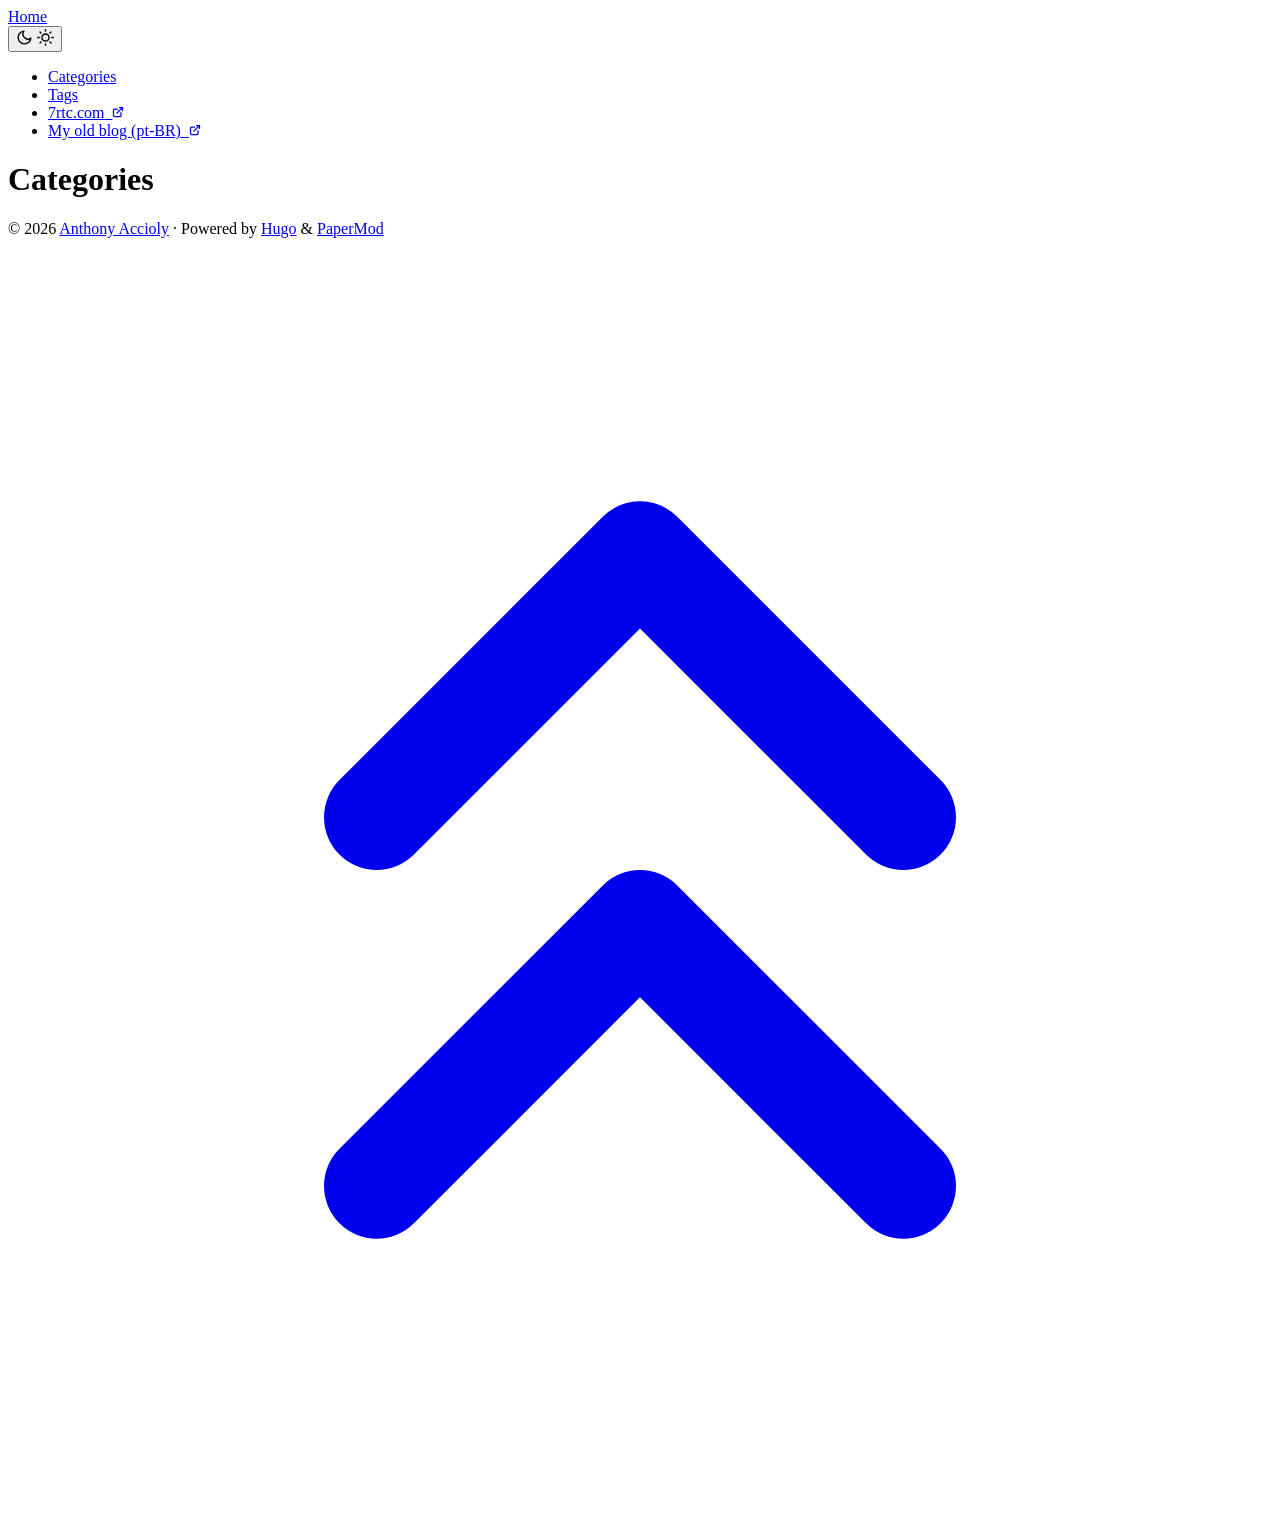
==== commit e3e33d81: "deploy: 803bf1fcede62f1b097dce9ac6d381f900467084" ====
--- a/categories/index.html
+++ b/categories/index.html
@@ -1,4 +1,4 @@
-<!doctype html><html lang=en dir=auto data-theme=auto><head><meta charset=utf-8><meta http-equiv=X-UA-Compatible content="IE=edge"><meta name=viewport content="width=device-width,initial-scale=1,shrink-to-fit=no"><meta name=robots content="index, follow"><title>Categories | Anthony Accioly</title><meta name=keywords content><meta name=description content="My Blog"><meta name=author content="Anthony Accioly"><link rel=canonical href=https://accioly.dev/categories/><link crossorigin=anonymous href=/assets/css/stylesheet.a1a1b118b3e83435265dc39da18e54244bcc0e5481d1d034aadc0c899c51e15c.css integrity="sha256-oaGxGLPoNDUmXcOdoY5UJEvMDlSB0dA0qtwMiZxR4Vw=" rel="preload stylesheet" as=style><link rel=icon href=https://accioly.dev/favicon.ico><link rel=icon type=image/png sizes=16x16 href=https://accioly.dev/favicon-16x16.png><link rel=icon type=image/png sizes=32x32 href=https://accioly.dev/favicon-32x32.png><link rel=apple-touch-icon href=https://accioly.dev/apple-touch-icon.png><link rel=mask-icon href=https://accioly.dev/safari-pinned-tab.svg><meta name=theme-color content="#2e2e33"><meta name=msapplication-TileColor content="#2e2e33"><link rel=alternate type=application/rss+xml href=https://accioly.dev/categories/index.xml title=rss><link rel=alternate hreflang=en href=https://accioly.dev/categories/><noscript><style>#theme-toggle,.top-link{display:none}</style><style>@media(prefers-color-scheme:dark){:root{--theme:rgb(29, 30, 32);--entry:rgb(46, 46, 51);--primary:rgb(218, 218, 219);--secondary:rgb(155, 156, 157);--tertiary:rgb(65, 66, 68);--content:rgb(196, 196, 197);--code-block-bg:rgb(46, 46, 51);--code-bg:rgb(55, 56, 62);--border:rgb(51, 51, 51);color-scheme:dark}.list{background:var(--theme)}.toc{background:var(--entry)}}</style></noscript><script>localStorage.getItem("pref-theme")==="dark"?document.querySelector("html").dataset.theme="dark":localStorage.getItem("pref-theme")==="light"?document.querySelector("html").dataset.theme="light":window.matchMedia("(prefers-color-scheme: dark)").matches?document.querySelector("html").dataset.theme="dark":document.querySelector("html").dataset.theme="light"</script><script async src="https://www.googletagmanager.com/gtag/js?id=G-XJ49WZ8741"></script><script>var doNotTrack=!1,dnt=navigator.doNotTrack||window.doNotTrack||navigator.msDoNotTrack,doNotTrack=dnt=="1"||dnt=="yes";if(!doNotTrack){window.dataLayer=window.dataLayer||[];function gtag(){dataLayer.push(arguments)}gtag("js",new Date),gtag("config","G-XJ49WZ8741")}</script><meta property="og:url" content="https://accioly.dev/categories/"><meta property="og:site_name" content="Anthony Accioly"><meta property="og:title" content="Categories"><meta property="og:description" content="My Blog"><meta property="og:locale" content="en"><meta property="og:type" content="website"><meta name=twitter:card content="summary"><meta name=twitter:title content="Categories"><meta name=twitter:description content="My Blog"></head><body class=list id=top><header class=header><nav class=header-nav><div class=logo><a href=https://accioly.dev/ accesskey=h title="Home (Alt + H)">Home</a><div class=logo-switches><button id=theme-toggle class=theme-toggle accesskey=t title="(Alt + T)" aria-label="Toggle theme">
+<!doctype html><html lang=en dir=auto data-theme=auto><head><meta charset=utf-8><meta http-equiv=X-UA-Compatible content="IE=edge"><meta name=viewport content="width=device-width,initial-scale=1,shrink-to-fit=no"><meta name=robots content="index, follow"><title>Categories | Anthony Accioly</title><meta name=keywords content><meta name=description content="My Blog"><meta name=author content="Anthony Accioly"><link rel=canonical href=https://accioly.dev/categories/><link crossorigin=anonymous href=/assets/css/stylesheet.cd9298b33628769aa1bc1acebbbfd7aa11ce81dfe03484d479e1907760249a1d.css integrity="sha256-zZKYszYodpqhvBrOu7/XqhHOgd/gNITUeeGQd2Akmh0=" rel="preload stylesheet" as=style><link rel=icon href=https://accioly.dev/favicon.ico><link rel=icon type=image/png sizes=16x16 href=https://accioly.dev/favicon-16x16.png><link rel=icon type=image/png sizes=32x32 href=https://accioly.dev/favicon-32x32.png><link rel=apple-touch-icon href=https://accioly.dev/apple-touch-icon.png><link rel=mask-icon href=https://accioly.dev/safari-pinned-tab.svg><meta name=theme-color content="#2e2e33"><meta name=msapplication-TileColor content="#2e2e33"><link rel=alternate type=application/rss+xml href=https://accioly.dev/categories/index.xml title=rss><link rel=alternate hreflang=en href=https://accioly.dev/categories/><noscript><style>#theme-toggle,.top-link{display:none}</style><style>@media(prefers-color-scheme:dark){:root{--theme:rgb(29, 30, 32);--entry:rgb(46, 46, 51);--primary:rgb(218, 218, 219);--secondary:rgb(155, 156, 157);--tertiary:rgb(65, 66, 68);--content:rgb(196, 196, 197);--code-block-bg:rgb(46, 46, 51);--code-bg:rgb(55, 56, 62);--border:rgb(51, 51, 51);color-scheme:dark}.list{background:var(--theme)}.toc{background:var(--entry)}}</style></noscript><script>localStorage.getItem("pref-theme")==="dark"?document.querySelector("html").dataset.theme="dark":localStorage.getItem("pref-theme")==="light"?document.querySelector("html").dataset.theme="light":window.matchMedia("(prefers-color-scheme: dark)").matches?document.querySelector("html").dataset.theme="dark":document.querySelector("html").dataset.theme="light"</script><script async src="https://www.googletagmanager.com/gtag/js?id=G-XJ49WZ8741"></script><script>var doNotTrack=!1,dnt=navigator.doNotTrack||window.doNotTrack||navigator.msDoNotTrack,doNotTrack=dnt=="1"||dnt=="yes";if(!doNotTrack){window.dataLayer=window.dataLayer||[];function gtag(){dataLayer.push(arguments)}gtag("js",new Date),gtag("config","G-XJ49WZ8741")}</script><meta property="og:url" content="https://accioly.dev/categories/"><meta property="og:site_name" content="Anthony Accioly"><meta property="og:title" content="Categories"><meta property="og:description" content="My Blog"><meta property="og:locale" content="en"><meta property="og:type" content="website"><meta name=twitter:card content="summary"><meta name=twitter:title content="Categories"><meta name=twitter:description content="My Blog"></head><body class=list id=top><header class=header><nav class=header-nav><div class=logo><a href=https://accioly.dev/ accesskey=h title="Home (Alt + H)">Home</a><div class=logo-switches><button id=theme-toggle class=theme-toggle accesskey=t title="(Alt + T)" aria-label="Toggle theme">
 <svg class="moon" width="17" height="17" viewBox="0 0 24 24" fill="none" stroke="currentColor" stroke-width="2" stroke-linecap="round" stroke-linejoin="round"><path d="M21 12.79A9 9 0 1111.21 3 7 7 0 0021 12.79z"/></svg>
 <svg class="sun" width="17" height="17" viewBox="0 0 24 24" fill="none" stroke="currentColor" stroke-width="2" stroke-linecap="round" stroke-linejoin="round"><circle cx="12" cy="12" r="5"/><line x1="12" y1="1" x2="12" y2="3"/><line x1="12" y1="21" x2="12" y2="23"/><line x1="4.22" y1="4.22" x2="5.64" y2="5.64"/><line x1="18.36" y1="18.36" x2="19.78" y2="19.78"/><line x1="1" y1="12" x2="3" y2="12"/><line x1="21" y1="12" x2="23" y2="12"/><line x1="4.22" y1="19.78" x2="5.64" y2="18.36"/><line x1="18.36" y1="5.64" x2="19.78" y2="4.22"/></svg></button></div></div><ul id=menu class=menu><li><a href=https://accioly.dev/categories/ title=Categories><span class=active>Categories</span></a></li><li><a href=https://accioly.dev/tags/ title=Tags><span>Tags</span></a></li><li><a href=https://7rtc.com title=7rtc.com><span>7rtc.com</span>&nbsp;
 <svg fill="none" shape-rendering="geometricPrecision" stroke="currentColor" stroke-linecap="round" stroke-linejoin="round" stroke-width="2.5" viewBox="0 0 24 24" height="12" width="12"><path d="M18 13v6a2 2 0 01-2 2H5a2 2 0 01-2-2V8a2 2 0 012-2h6"/><path d="M15 3h6v6"/><path d="M10 14 21 3"/></svg></a></li><li><a href=https://a.accioly.7rtc.com title="My old blog (pt-BR)"><span>My old blog (pt-BR)</span>&nbsp;
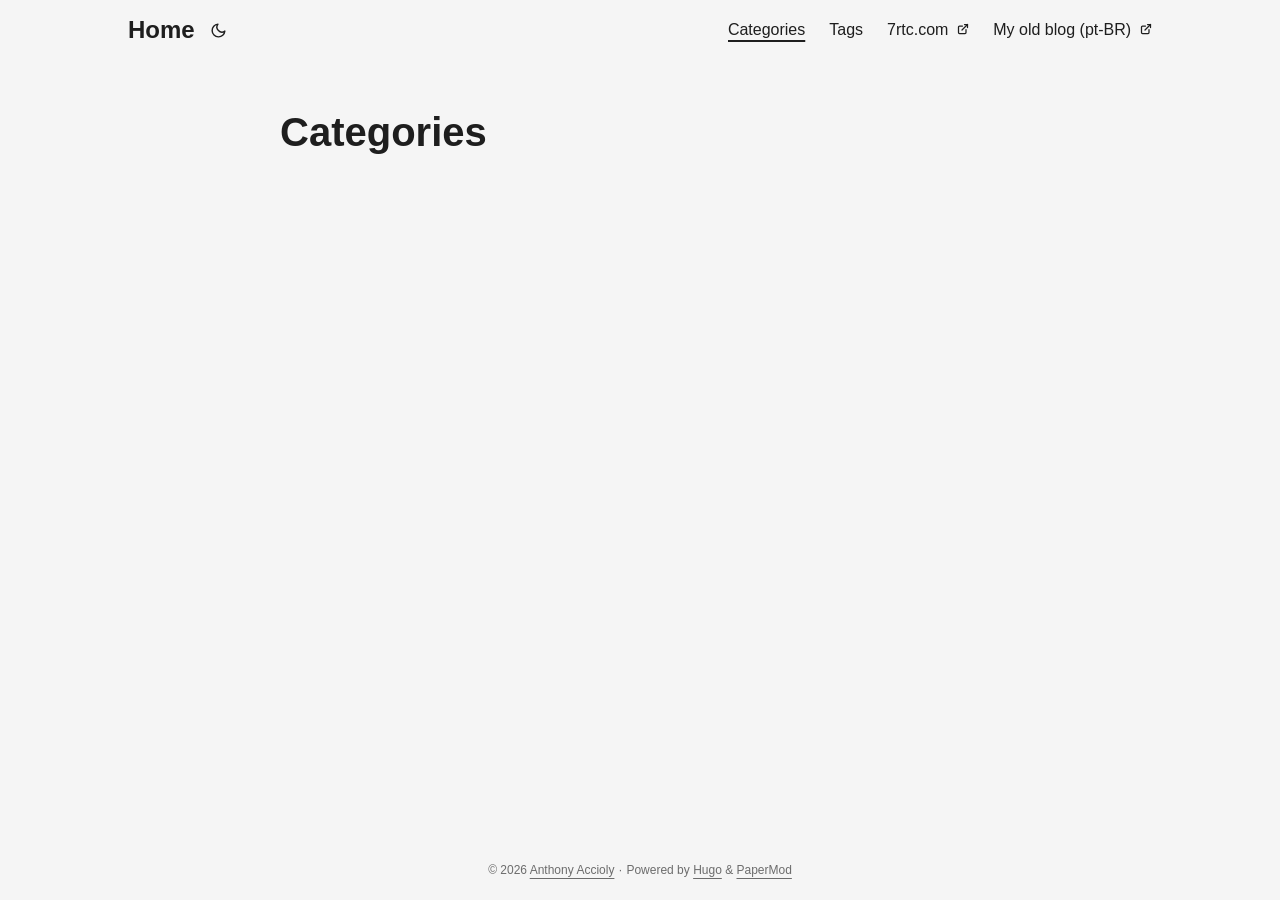
==== commit 39cedce8: "deploy: 045740de69ad5dec83421df07df86c16f17ba0cf" ====
--- a/categories/index.html
+++ b/categories/index.html
@@ -1,4 +1,4 @@
-<!doctype html><html lang=en dir=auto data-theme=auto><head><meta charset=utf-8><meta http-equiv=X-UA-Compatible content="IE=edge"><meta name=viewport content="width=device-width,initial-scale=1,shrink-to-fit=no"><meta name=robots content="index, follow"><title>Categories | Anthony Accioly</title><meta name=keywords content><meta name=description content="My Blog"><meta name=author content="Anthony Accioly"><link rel=canonical href=https://accioly.dev/categories/><link crossorigin=anonymous href=/assets/css/stylesheet.cd9298b33628769aa1bc1acebbbfd7aa11ce81dfe03484d479e1907760249a1d.css integrity="sha256-zZKYszYodpqhvBrOu7/XqhHOgd/gNITUeeGQd2Akmh0=" rel="preload stylesheet" as=style><link rel=icon href=https://accioly.dev/favicon.ico><link rel=icon type=image/png sizes=16x16 href=https://accioly.dev/favicon-16x16.png><link rel=icon type=image/png sizes=32x32 href=https://accioly.dev/favicon-32x32.png><link rel=apple-touch-icon href=https://accioly.dev/apple-touch-icon.png><link rel=mask-icon href=https://accioly.dev/safari-pinned-tab.svg><meta name=theme-color content="#2e2e33"><meta name=msapplication-TileColor content="#2e2e33"><link rel=alternate type=application/rss+xml href=https://accioly.dev/categories/index.xml title=rss><link rel=alternate hreflang=en href=https://accioly.dev/categories/><noscript><style>#theme-toggle,.top-link{display:none}</style><style>@media(prefers-color-scheme:dark){:root{--theme:rgb(29, 30, 32);--entry:rgb(46, 46, 51);--primary:rgb(218, 218, 219);--secondary:rgb(155, 156, 157);--tertiary:rgb(65, 66, 68);--content:rgb(196, 196, 197);--code-block-bg:rgb(46, 46, 51);--code-bg:rgb(55, 56, 62);--border:rgb(51, 51, 51);color-scheme:dark}.list{background:var(--theme)}.toc{background:var(--entry)}}</style></noscript><script>localStorage.getItem("pref-theme")==="dark"?document.querySelector("html").dataset.theme="dark":localStorage.getItem("pref-theme")==="light"?document.querySelector("html").dataset.theme="light":window.matchMedia("(prefers-color-scheme: dark)").matches?document.querySelector("html").dataset.theme="dark":document.querySelector("html").dataset.theme="light"</script><script async src="https://www.googletagmanager.com/gtag/js?id=G-XJ49WZ8741"></script><script>var doNotTrack=!1,dnt=navigator.doNotTrack||window.doNotTrack||navigator.msDoNotTrack,doNotTrack=dnt=="1"||dnt=="yes";if(!doNotTrack){window.dataLayer=window.dataLayer||[];function gtag(){dataLayer.push(arguments)}gtag("js",new Date),gtag("config","G-XJ49WZ8741")}</script><meta property="og:url" content="https://accioly.dev/categories/"><meta property="og:site_name" content="Anthony Accioly"><meta property="og:title" content="Categories"><meta property="og:description" content="My Blog"><meta property="og:locale" content="en"><meta property="og:type" content="website"><meta name=twitter:card content="summary"><meta name=twitter:title content="Categories"><meta name=twitter:description content="My Blog"></head><body class=list id=top><header class=header><nav class=header-nav><div class=logo><a href=https://accioly.dev/ accesskey=h title="Home (Alt + H)">Home</a><div class=logo-switches><button id=theme-toggle class=theme-toggle accesskey=t title="(Alt + T)" aria-label="Toggle theme">
+<!doctype html><html lang=en dir=auto data-theme=auto><head><meta charset=utf-8><meta http-equiv=X-UA-Compatible content="IE=edge"><meta name=viewport content="width=device-width,initial-scale=1,shrink-to-fit=no"><meta name=robots content="index, follow"><title>Categories | Anthony Accioly</title><meta name=keywords content><meta name=description content="My Blog"><meta name=author content="Anthony Accioly"><link rel=canonical href=https://accioly.dev/categories/><link crossorigin=anonymous href=/assets/css/stylesheet.95ae6e9689bd0037456375629f411acbf8ed76e0e9a7599900ad281f9526dee6.css integrity="sha256-la5ulom9ADdFY3Vin0Eay/jtduDpp1mZAK0oH5Um3uY=" rel="preload stylesheet" as=style><link rel=icon href=https://accioly.dev/favicon.ico><link rel=icon type=image/png sizes=16x16 href=https://accioly.dev/favicon-16x16.png><link rel=icon type=image/png sizes=32x32 href=https://accioly.dev/favicon-32x32.png><link rel=apple-touch-icon href=https://accioly.dev/apple-touch-icon.png><link rel=mask-icon href=https://accioly.dev/safari-pinned-tab.svg><meta name=theme-color content="#2e2e33"><meta name=msapplication-TileColor content="#2e2e33"><link rel=alternate type=application/rss+xml href=https://accioly.dev/categories/index.xml title=rss><link rel=alternate hreflang=en href=https://accioly.dev/categories/><noscript><style>#theme-toggle,.top-link{display:none}</style><style>@media(prefers-color-scheme:dark){:root{--theme:rgb(29, 30, 32);--entry:rgb(46, 46, 51);--primary:rgb(218, 218, 219);--secondary:rgb(155, 156, 157);--tertiary:rgb(65, 66, 68);--content:rgb(196, 196, 197);--code-block-bg:rgb(46, 46, 51);--code-bg:rgb(55, 56, 62);--border:rgb(51, 51, 51);color-scheme:dark}.list{background:var(--theme)}.toc{background:var(--entry)}}</style></noscript><script>localStorage.getItem("pref-theme")==="dark"?document.querySelector("html").dataset.theme="dark":localStorage.getItem("pref-theme")==="light"?document.querySelector("html").dataset.theme="light":window.matchMedia("(prefers-color-scheme: dark)").matches?document.querySelector("html").dataset.theme="dark":document.querySelector("html").dataset.theme="light"</script><script async src="https://www.googletagmanager.com/gtag/js?id=G-XJ49WZ8741"></script><script>var doNotTrack=!1,dnt=navigator.doNotTrack||window.doNotTrack||navigator.msDoNotTrack,doNotTrack=dnt=="1"||dnt=="yes";if(!doNotTrack){window.dataLayer=window.dataLayer||[];function gtag(){dataLayer.push(arguments)}gtag("js",new Date),gtag("config","G-XJ49WZ8741")}</script><meta property="og:url" content="https://accioly.dev/categories/"><meta property="og:site_name" content="Anthony Accioly"><meta property="og:title" content="Categories"><meta property="og:description" content="My Blog"><meta property="og:locale" content="en"><meta property="og:type" content="website"><meta name=twitter:card content="summary"><meta name=twitter:title content="Categories"><meta name=twitter:description content="My Blog"></head><body class=list id=top><header class=header><nav class=header-nav><div class=logo><a href=https://accioly.dev/ accesskey=h title="Home (Alt + H)">Home</a><div class=logo-switches><button id=theme-toggle class=theme-toggle accesskey=t title="(Alt + T)" aria-label="Toggle theme">
 <svg class="moon" width="17" height="17" viewBox="0 0 24 24" fill="none" stroke="currentColor" stroke-width="2" stroke-linecap="round" stroke-linejoin="round"><path d="M21 12.79A9 9 0 1111.21 3 7 7 0 0021 12.79z"/></svg>
 <svg class="sun" width="17" height="17" viewBox="0 0 24 24" fill="none" stroke="currentColor" stroke-width="2" stroke-linecap="round" stroke-linejoin="round"><circle cx="12" cy="12" r="5"/><line x1="12" y1="1" x2="12" y2="3"/><line x1="12" y1="21" x2="12" y2="23"/><line x1="4.22" y1="4.22" x2="5.64" y2="5.64"/><line x1="18.36" y1="18.36" x2="19.78" y2="19.78"/><line x1="1" y1="12" x2="3" y2="12"/><line x1="21" y1="12" x2="23" y2="12"/><line x1="4.22" y1="19.78" x2="5.64" y2="18.36"/><line x1="18.36" y1="5.64" x2="19.78" y2="4.22"/></svg></button></div></div><ul id=menu class=menu><li><a href=https://accioly.dev/categories/ title=Categories><span class=active>Categories</span></a></li><li><a href=https://accioly.dev/tags/ title=Tags><span>Tags</span></a></li><li><a href=https://7rtc.com title=7rtc.com><span>7rtc.com</span>&nbsp;
 <svg fill="none" shape-rendering="geometricPrecision" stroke="currentColor" stroke-linecap="round" stroke-linejoin="round" stroke-width="2.5" viewBox="0 0 24 24" height="12" width="12"><path d="M18 13v6a2 2 0 01-2 2H5a2 2 0 01-2-2V8a2 2 0 012-2h6"/><path d="M15 3h6v6"/><path d="M10 14 21 3"/></svg></a></li><li><a href=https://a.accioly.7rtc.com title="My old blog (pt-BR)"><span>My old blog (pt-BR)</span>&nbsp;
